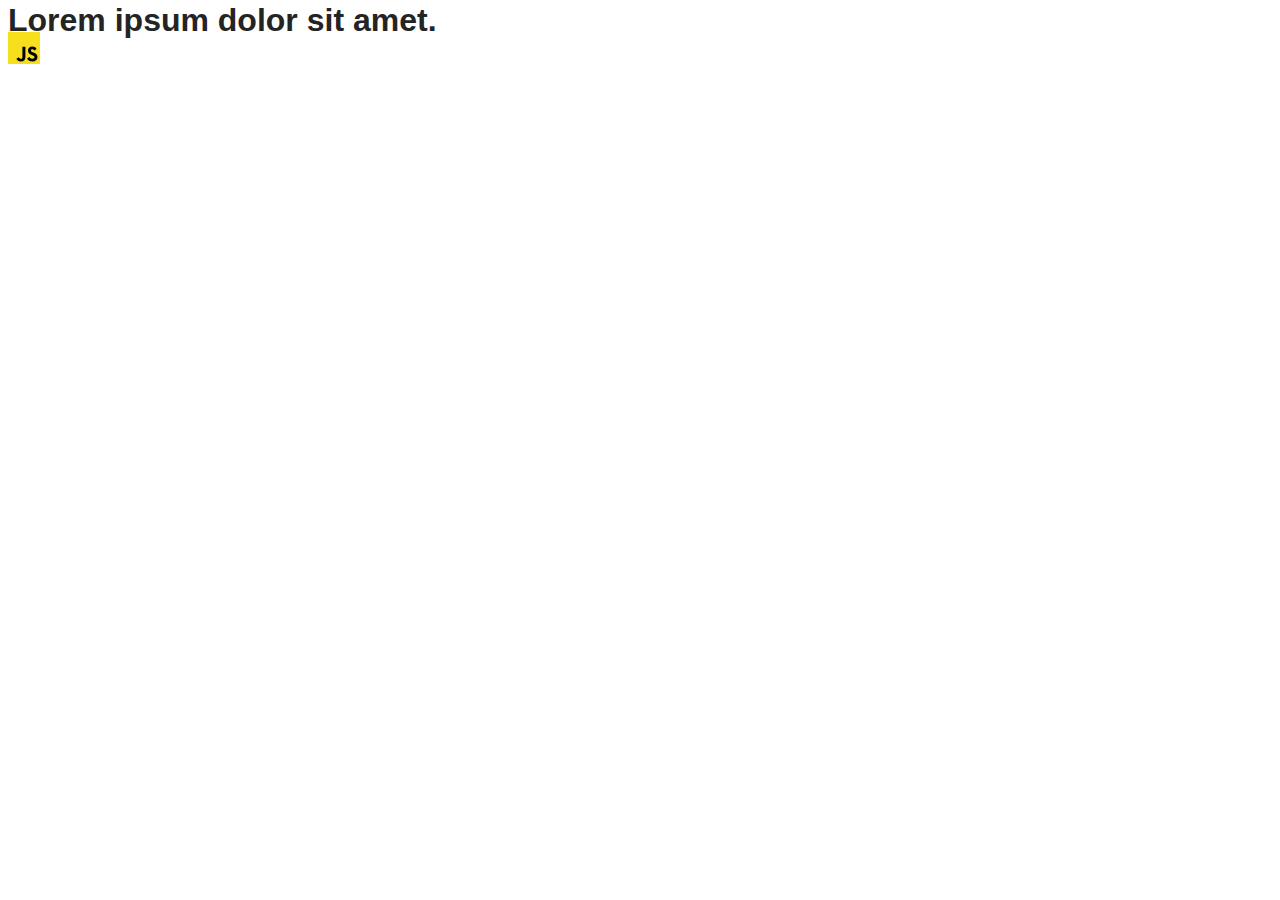
==== src/index.html @ 4183caba "Initial commit" ====
<!DOCTYPE html>
<html lang="en">
  <head>
    <meta charset="UTF-8" />
    <link rel="icon" type="image/svg+xml" href="/favicon.svg" />
    <meta name="viewport" content="width=device-width, initial-scale=1.0" />
    <title>Vanilla App Template</title>
    <link rel="stylesheet" href="./css/styles.css" />
  </head>
  <body>
    <load ="partials/header.html" />

    <section>
      <h1>Lorem ipsum dolor sit amet.</h1>
      <!-- Path to images as from index.html file -->
      <img src="./img/javascript.svg" alt="" />
    </section>

    <!-- Loads the specified .html file -->
    <load ="partials/vite-promo.html" />

    <script type="module" src="./main.js"></script>
  </body>
</html>
---- src/css/styles.css ----
/**
  |============================
  | include css partials with
  | default @import url()
  |============================
*/
@import url('./reset.css');
@import url('./vite-promo.css');
@import url('./header.css');

:root {
  font-family: Inter, Avenir, Helvetica, Arial, sans-serif;
  font-size: 16px;
  line-height: 24px;
  font-weight: 400;

  color: #242424;
  background-color: rgba(255, 255, 255, 0.87);

  font-synthesis: none;
  text-rendering: optimizeLegibility;
  -webkit-font-smoothing: antialiased;
  -moz-osx-font-smoothing: grayscale;
  -webkit-text-size-adjust: 100%;
}
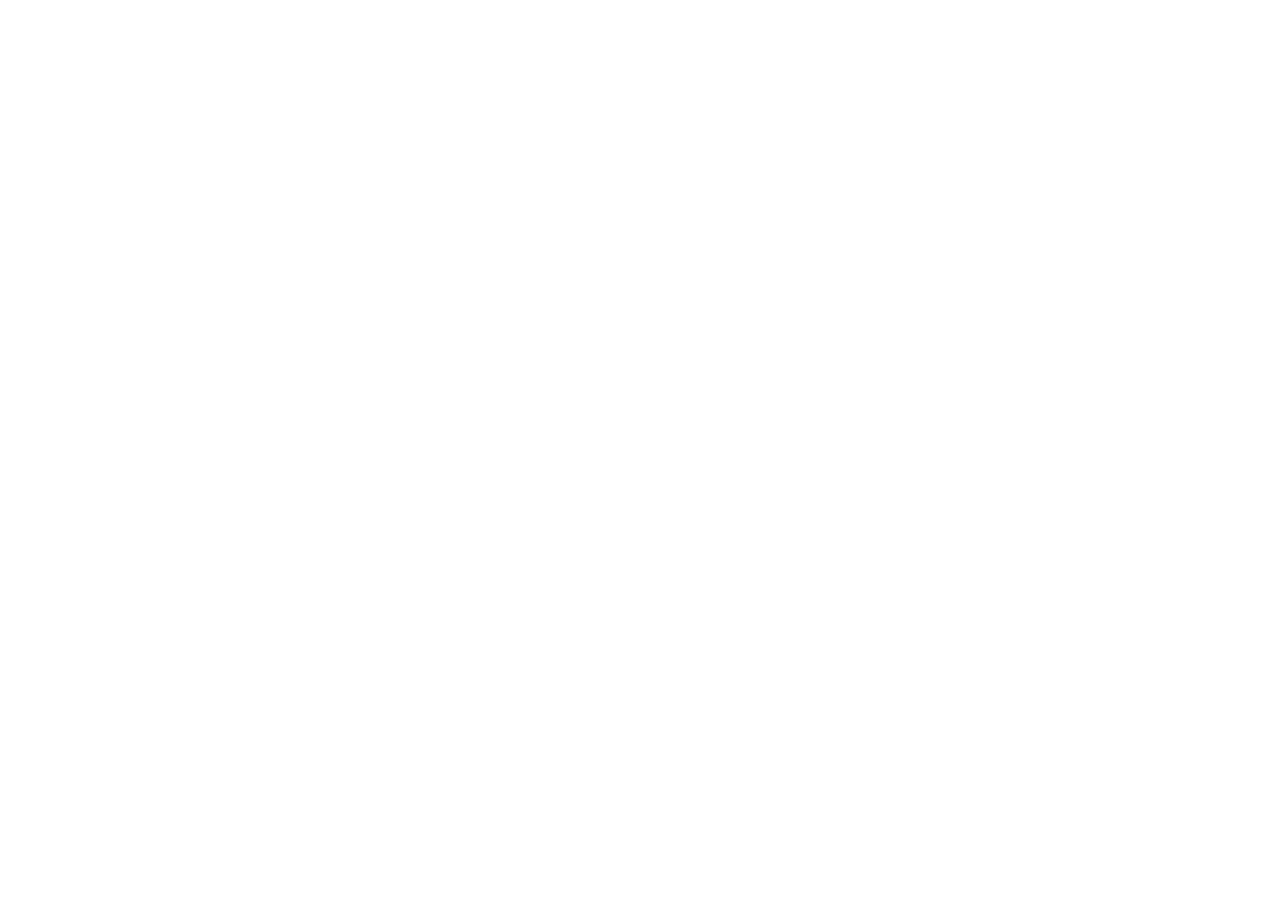
==== commit 8019de2a: "1" ====
--- a/src/index.html
+++ b/src/index.html
@@ -5,20 +5,16 @@
     <link rel="icon" type="image/svg+xml" href="/favicon.svg" />
     <meta name="viewport" content="width=device-width, initial-scale=1.0" />
     <title>Vanilla App Template</title>
-    <link rel="stylesheet" href="./css/styles.css" />
+    <link rel="stylesheet" href="./css/1-gallegy.css" />
+    <link rel="stylesheet" href="./css/2-form.css" />
   </head>
   <body>
-    <load ="partials/header.html" />
+    <!-- <load src ="./1-gallery.html" /> -->
+    
+    <load src ="./2-form.html" />
 
-    <section>
-      <h1>Lorem ipsum dolor sit amet.</h1>
-      <!-- Path to images as from index.html file -->
-      <img src="./img/javascript.svg" alt="" />
-    </section>
+    <!-- <script type="module" src="./JS/1-gallery.js"></script> -->
+    <script type="module" src="./JS/2-form.js"></script>
 
-    <!-- Loads the specified .html file -->
-    <load ="partials/vite-promo.html" />
-
-    <script type="module" src="./main.js"></script>
   </body>
 </html>
--- a/src/css/1-gallegy.css
+++ b/src/css/1-gallegy.css
@@ -0,0 +1,35 @@
+.gallery {
+    display: flex;
+    align-items: center;
+    justify-content: center;
+    flex-wrap: wrap;
+    column-gap: 24px;
+    row-gap: 48px;
+    list-style-type: none;
+    padding: 100px 156px;
+}
+
+.gallery-item {}
+
+.gallery-link .gallery-image {
+    width: 360px;
+    height: 300px;
+}
+
+.modal {
+    box-sizing: border-box;
+    height: 100vh;
+    display: flex;
+}
+
+.modalBody {
+    height: calc(100vh - 48px);
+    padding-top: 24px;
+    padding-bottom: 24px;
+}
+
+.modalImage {
+    object-fit: contain;
+    width: 100%;
+    height: 100%;
+}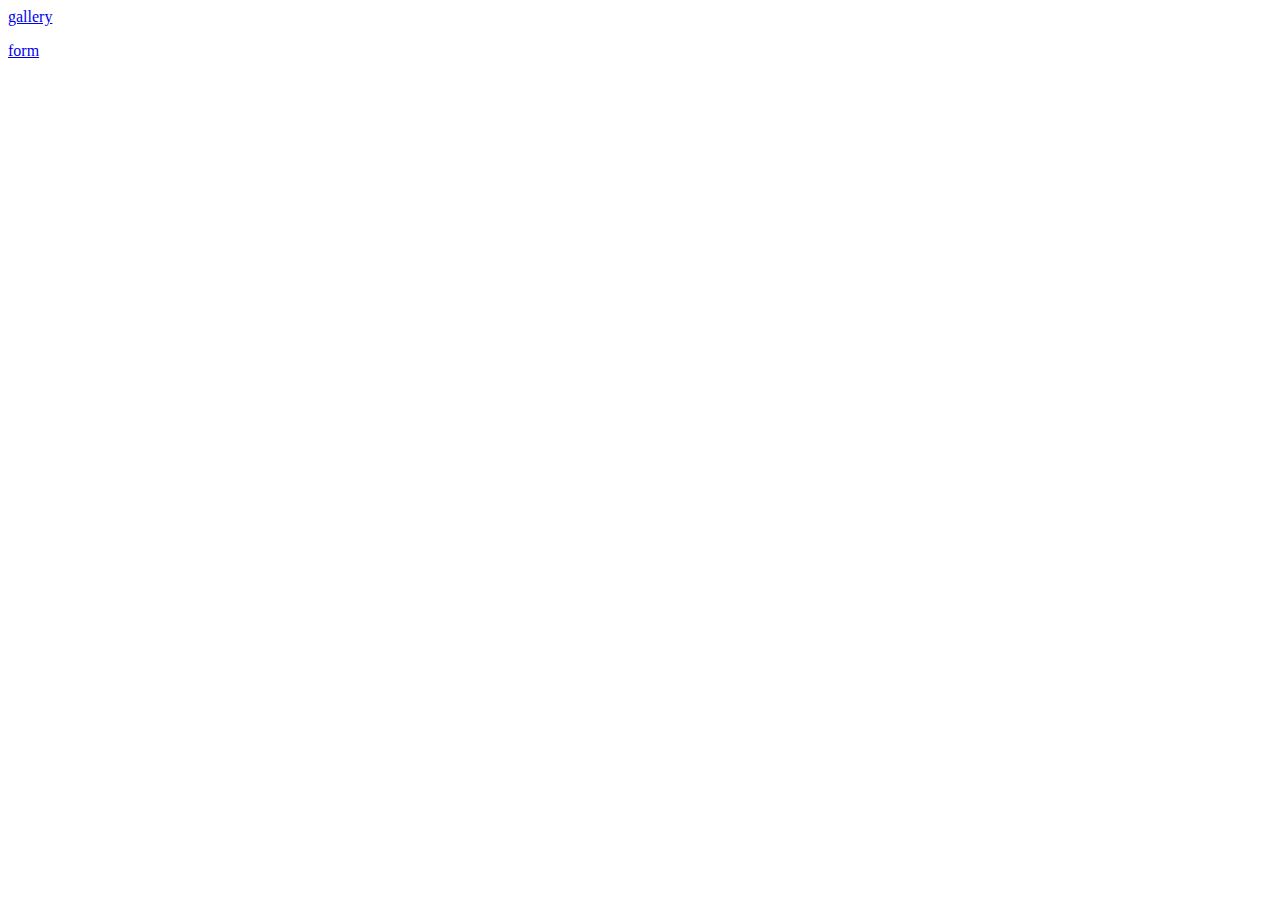
==== commit 63a5917f: "1" ====
--- a/src/index.html
+++ b/src/index.html
@@ -5,16 +5,16 @@
     <link rel="icon" type="image/svg+xml" href="/favicon.svg" />
     <meta name="viewport" content="width=device-width, initial-scale=1.0" />
     <title>Vanilla App Template</title>
-    <link rel="stylesheet" href="./css/1-gallegy.css" />
-    <link rel="stylesheet" href="./css/2-form.css" />
+    
+    
   </head>
   <body>
-    <!-- <load src ="./1-gallery.html" /> -->
+    <a href="./1-gallery.html">gallery</a>
     
-    <load src ="./2-form.html" />
+    <p><a href="./2-form.html">form</a></p>
 
-    <!-- <script type="module" src="./JS/1-gallery.js"></script> -->
-    <script type="module" src="./JS/2-form.js"></script>
+    
+    
 
   </body>
 </html>
